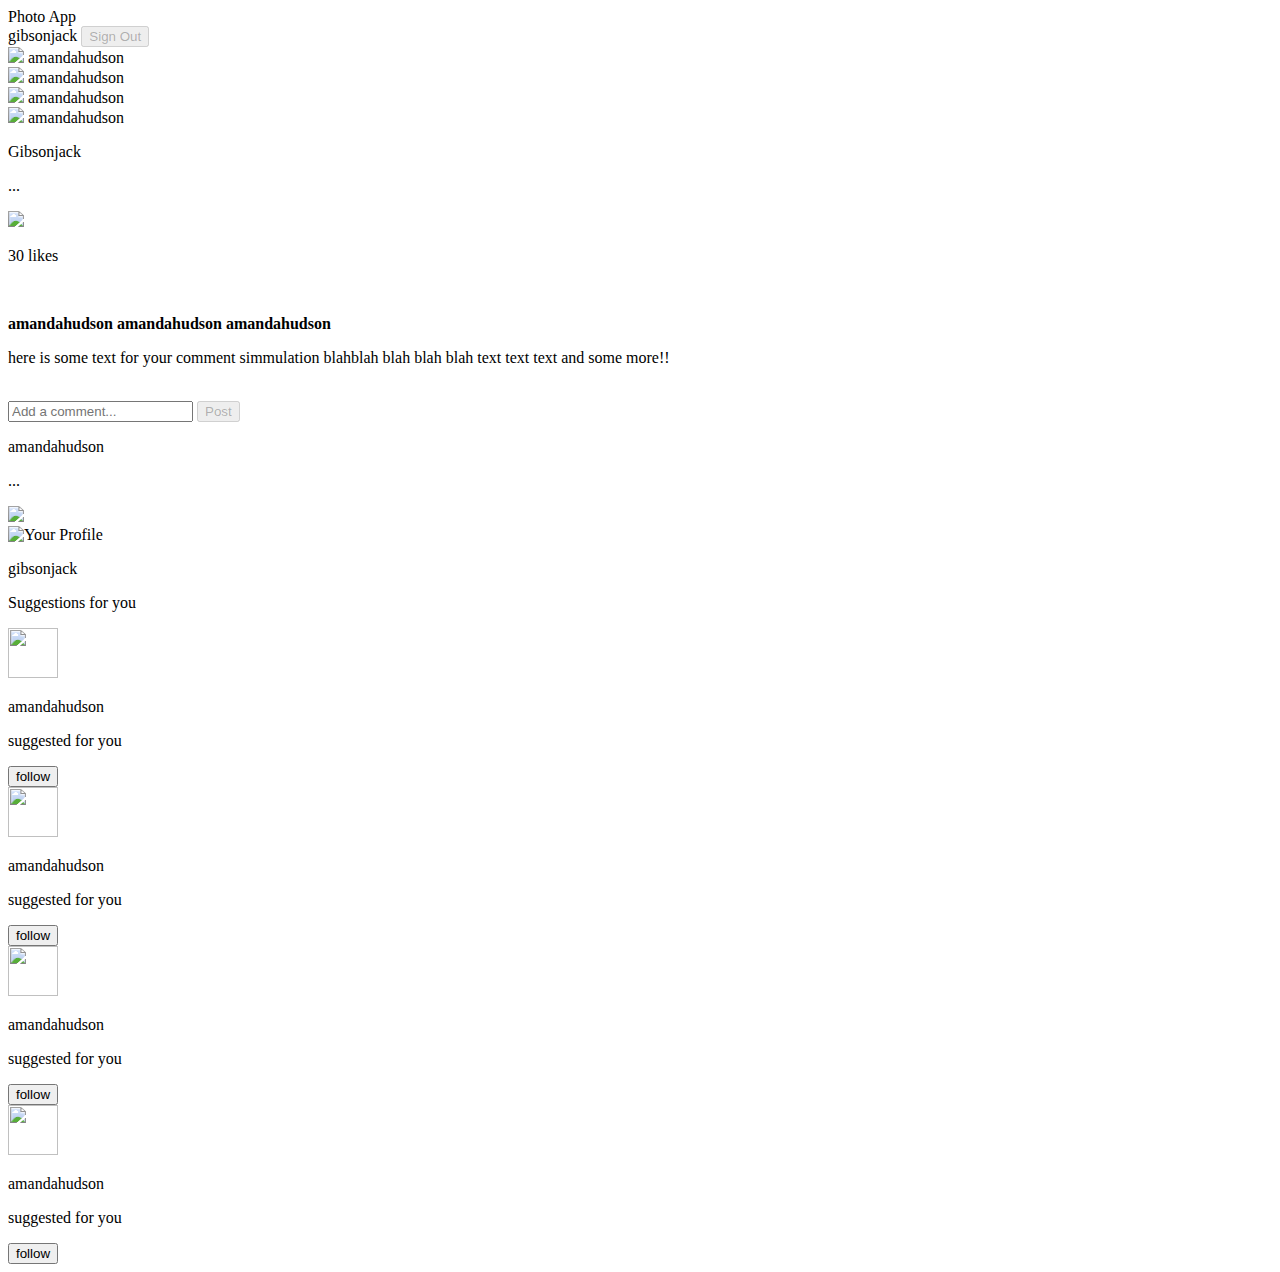
==== photo-app/index-replace.html @ 15ad0e3c "my first commit" ====
<!DOCTYPE html>
<html lang="en">
<body>
    <head>
        <!-- stylesheets and metadata go here -->    
        <script src="https://kit.fontawesome.com/1d1f9590f6.js" crossorigin="anonymous"></script>
        <link rel="stylesheet" href="style.css">
        <meta charset = "UTF -8">
        <meta http-equiv="X-UA-Compatible" content = "IE=edge">
        <meta name="viewport" content = "width=device-width, initial-scale=1.0">
        <title>Photo App</title>
    </head>
    <div class="container">
        <nav id="navbar">
            Photo App
            <div class="navigation">
                <span class = "username">gibsonjack</span>
                <!-- Button Object-->
                <button id = "logout_button" disabled>
                    Sign Out
                </button>
            </div>
        </nav>
        <body>
            <!-- HTML content tags go here -->
            <div class="accounts">
                <div class="story">
                    <img class="profilepictures" src="https://picsum.photos/200" width="50">
                   amandahudson 
                </div>
                <div class="story">
                    <img class="profilepictures" src="https://picsum.photos/200" width="50">
                   amandahudson 
                </div>
                <div class="story">
                    <img class="profilepictures" src="https://picsum.photos/200" width="50">
                   amandahudson 
                </div>
                <div class="story">
                    <img class="profilepictures" src="https://picsum.photos/200" width="50">
                   amandahudson 
                </div>
            </div>
            <div class="feed">
                <div class="posttitle">
                    <p>Gibsonjack</p>
                    <p>...</p>
                </div>
                <img src="https://picsum.photos/200" width="100%"/>
                <div class = "post">
                <div class="postbar">
                    <div>
                    <i id = "heart" class="fa-regular fa-heart"></i>
                    <i id = "comment"class="fa-regular fa-comment"></i>
                    <i id = "plane"class="fa-regular fa-paper-plane"></i>
                    </div>
                    
                    
                    <p><i id = "bookmark"class="fa-regular fa-bookmark"></i></p>
                </div>
                <p id = "likes">30 likes</p>
                <br/>
                <div class="comment-section"> 
                     <p id ="commenter-name">
                        <b>amandahudson</b>
                        <b>amandahudson</b>
                        <b>amandahudson</b>
                     </p>
                    <p id = "comments">
                     <p1>here is some text for your comment simmulation</p1>
                     <p2> blahblah blah blah blah text text text </p2>
                     <p3>and some more!! </p3>
                     
                </div>
                <br/>
                <div id = "comment_bar"> 
                    <i id = "smiley" class="fa-regular fa-face-smile"></i>
                    <input type = "text" placeholder="Add a comment..."/>
                    <button id="postButton" disabled>
                    Post
                    </button>
                </div>
                </div>
                </div>
            <div class="feed">
                <div class="posttitle">
                    <p>amandahudson</p>
                    <p>...</p>
                </div>
                <img src="https://picsum.photos/200" width="100%"/>
            </div>
            <div class="recommendations">
                <div id="yourprofile">
                    <img class = "profilepictures" src="https://picsum.photos/200" alt="Your Profile" width="75" height="75">
                    <p id="username">gibsonjack</p>
                </div>
                <div id="suggestions">
                    <p>Suggestions for you</p>
                    <div class="suggestion">
                        <img class="profilepictures" src="https://picsum.photos/200" width="50" height="50">
                        <div class="accounttext">
                            <p>amandahudson</p>
                            <p class="suggestiontext">suggested for you</p>
                        </div>
                        <button class="followbutton">follow</button>
                    </div>
                    <div class="suggestion">
                        <img class="profilepictures" src="https://picsum.photos/200" width="50" height="50">
                        <div class="accounttext">
                            <p>amandahudson</p>
                            <p class="suggestiontext">suggested for you</p>
                        </div>
                        <button class="followbutton">follow</button>
                    </div>
                    <div class="suggestion">
                        <img class="profilepictures" src="https://picsum.photos/200" width="50" height="50">
                        <div class="accounttext">
                            <p>amandahudson</p>
                            <p class="suggestiontext">suggested for you</p>
                        </div>
                        <button class="followbutton">follow</button>
                    </div>
                    <div class="suggestion">
                        <img class="profilepictures" src="https://picsum.photos/200" width="50" height="50">
                        <div class="accounttext">
                            <p>amandahudson</p>
                            <p class="suggestiontext">suggested for you</p>
                        </div>
                        <button class="followbutton">follow</button>
                    </div>
                </div>
            </div>
        </body>
    </div>
</body>
</html>
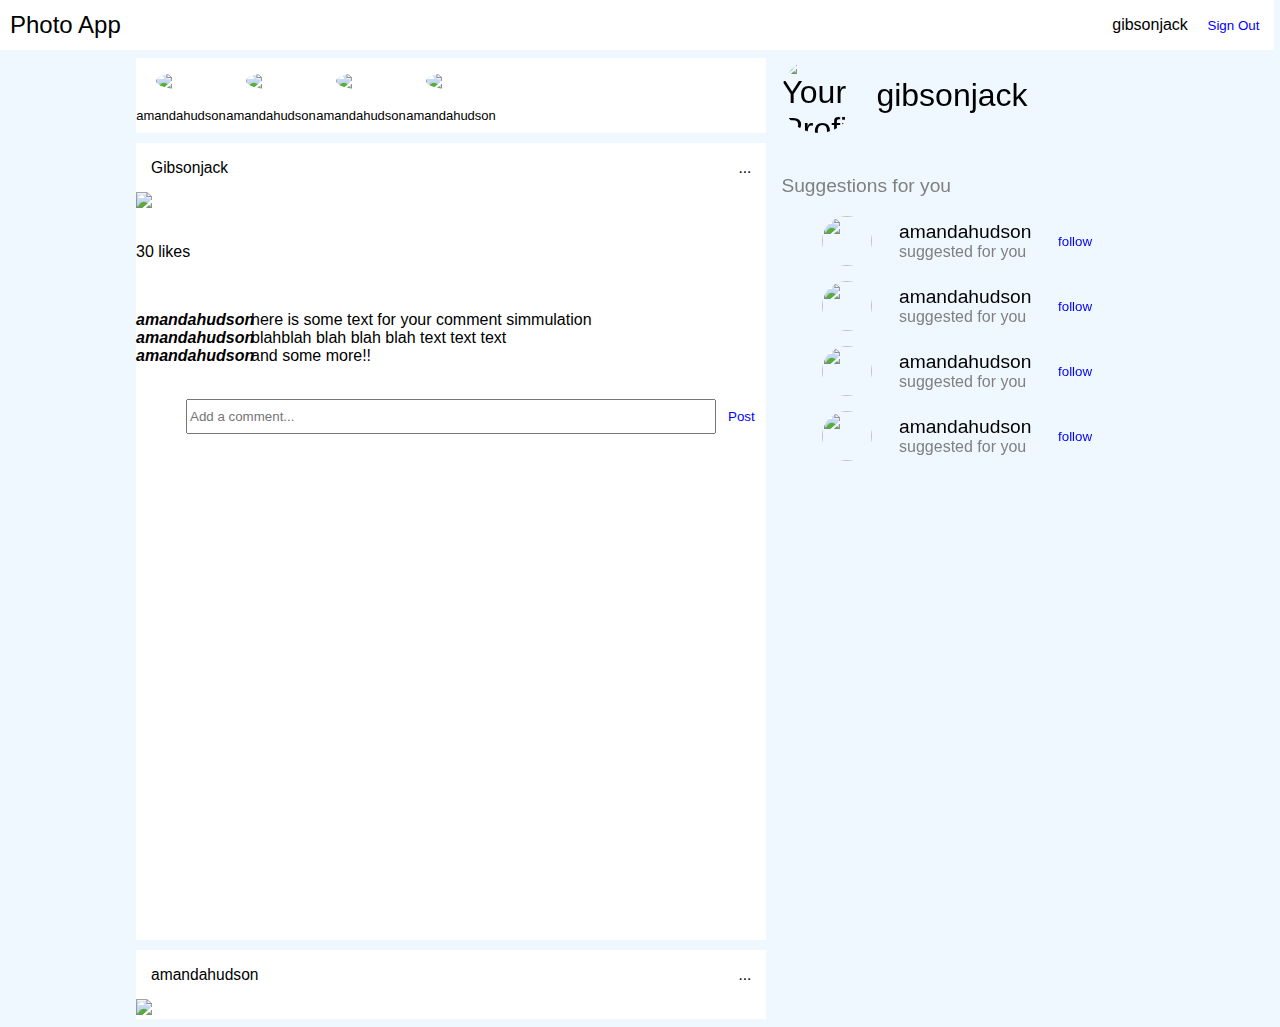
==== commit e6ffd6f7: "now links to correct css file" ====
--- a/photo-app/index-replace.html
+++ b/photo-app/index-replace.html
@@ -4,7 +4,7 @@
     <head>
         <!-- stylesheets and metadata go here -->    
         <script src="https://kit.fontawesome.com/1d1f9590f6.js" crossorigin="anonymous"></script>
-        <link rel="stylesheet" href="style.css">
+        <link rel="stylesheet" href="styles-replace.css">
         <meta charset = "UTF -8">
         <meta http-equiv="X-UA-Compatible" content = "IE=edge">
         <meta name="viewport" content = "width=device-width, initial-scale=1.0">
--- a/photo-app/styles-replace.css
+++ b/photo-app/styles-replace.css
@@ -0,0 +1,189 @@
+.container {
+    display: grid;
+    grid-template-columns: 60% 40%;
+    grid-template-rows: 125px auto auto;
+    row-gap: 10px;
+    column-gap: 10px;
+    font-family:'Gill Sans', 'Gill Sans MT', Calibri, 'Trebuchet MS', sans-serif;
+}
+
+#navbar{
+    padding: 10px;
+    width: 98%;
+    font-size: x-large;
+    color: Black;
+    position: fixed;
+    background-color: white;
+    top: 0;
+    left: 0;
+    grid-column: 1/3;
+    height: 30px;
+    display: flex;
+    justify-content: space-between;
+    align-items: center;
+    z-index: 99;
+}
+
+#logout_button{
+    color: blue;
+    border: none;
+    padding: 10px 5px;
+    background-color: white;
+    right: 20px;
+}
+.username{
+    padding: 8px;
+    font-size: medium;
+    right: 85px;
+}
+
+body{
+    background-color:aliceblue;
+}
+
+.feed{
+    grid-column: 1/2;
+    background-color: white;
+    margin-left: 10vw;
+}
+
+.feed p{
+    margin-left: 15px;
+    font-size: larger;
+}
+
+.recommendations{
+    grid-column: 2/3;
+    grid-row: 1/3;
+    background-color: none;
+    height: 100vh;
+    margin-right: 10vw;
+    position: sticky;
+    top: 0;
+    padding:5px;
+    padding-top: 27px;
+    color: gray;
+    font-size: larger;
+}
+
+.accounts{
+    grid-column: 1/2;
+    grid-row: 1/2;
+    background-color: white;
+    height: 75px;
+    margin-top: 50px;
+    margin-left: 10vw;
+    display: grid;
+    grid-template-rows: 75px;
+    grid-template-columns: 90px 90px 90px 90px 90px 90px;
+
+}
+
+#yourprofile{
+    font-size: xx-large;
+    display: flex;
+    align-items:center;
+    color: black;
+}
+#username{
+    margin-left: 20px;
+    padding-top: 10px;
+    padding-bottom: 10px;
+}
+
+.profilepictures{
+    border-radius:50%;
+    grid-column: 1/2;
+}
+
+.suggestion{
+    color: black;
+    display: grid;
+    grid-template-columns: 20% auto 20%;
+    align-items: center;
+    justify-content: center;
+    column-gap: 10px;
+    margin: 15px;
+}
+
+.suggestiontext{
+    color: gray;
+    font-size: medium;
+    grid-column: 2/3;
+}
+
+.accounttext p{
+    margin: 0;
+}
+
+.followbutton{
+    background: none;
+    border: none;
+    color: blue;
+}
+
+.story{
+    font-size: small;
+    display:grid;
+    grid-template-rows: auto auto;
+    grid-template-columns: 90px;
+    place-items: center;
+    margin-top: 5px;
+    grid-row: 1/2;
+}
+
+.posttitle{
+    display:flex;
+    justify-content: space-between;
+    padding: none;
+    padding-right: 15px;
+    font-size: small;
+}
+
+.postbar{
+    display:flex;
+    justify-content: space-between;
+    padding: none;
+    padding-right: 15px;
+    font-size: small;
+}
+#comment_bar{ 
+   display: grid;
+   grid-template-columns: 50px auto 50px;
+}
+#postButton{
+  
+    color: blue;
+    border: none;
+    padding: 10px 5px;
+    background-color: white;
+   
+}
+
+
+#likes{
+    display: flex;
+    font-size: medium;   
+    margin-top: 0px;
+    margin-left: 0px;
+}
+.comment-section{
+    display: grid;
+    grid-template-columns:100px auto ;
+    grid-template-rows: auto auto auto;
+}
+#comments{
+    display: grid;
+    font-size: medium;
+    margin-right: 10px;
+
+}
+#commenter-name{
+    display: grid;
+    font-size: medium;
+    font-style: oblique;
+    margin-left: 0px;
+    
+}
+
+/* Replace with your HW2 CSS */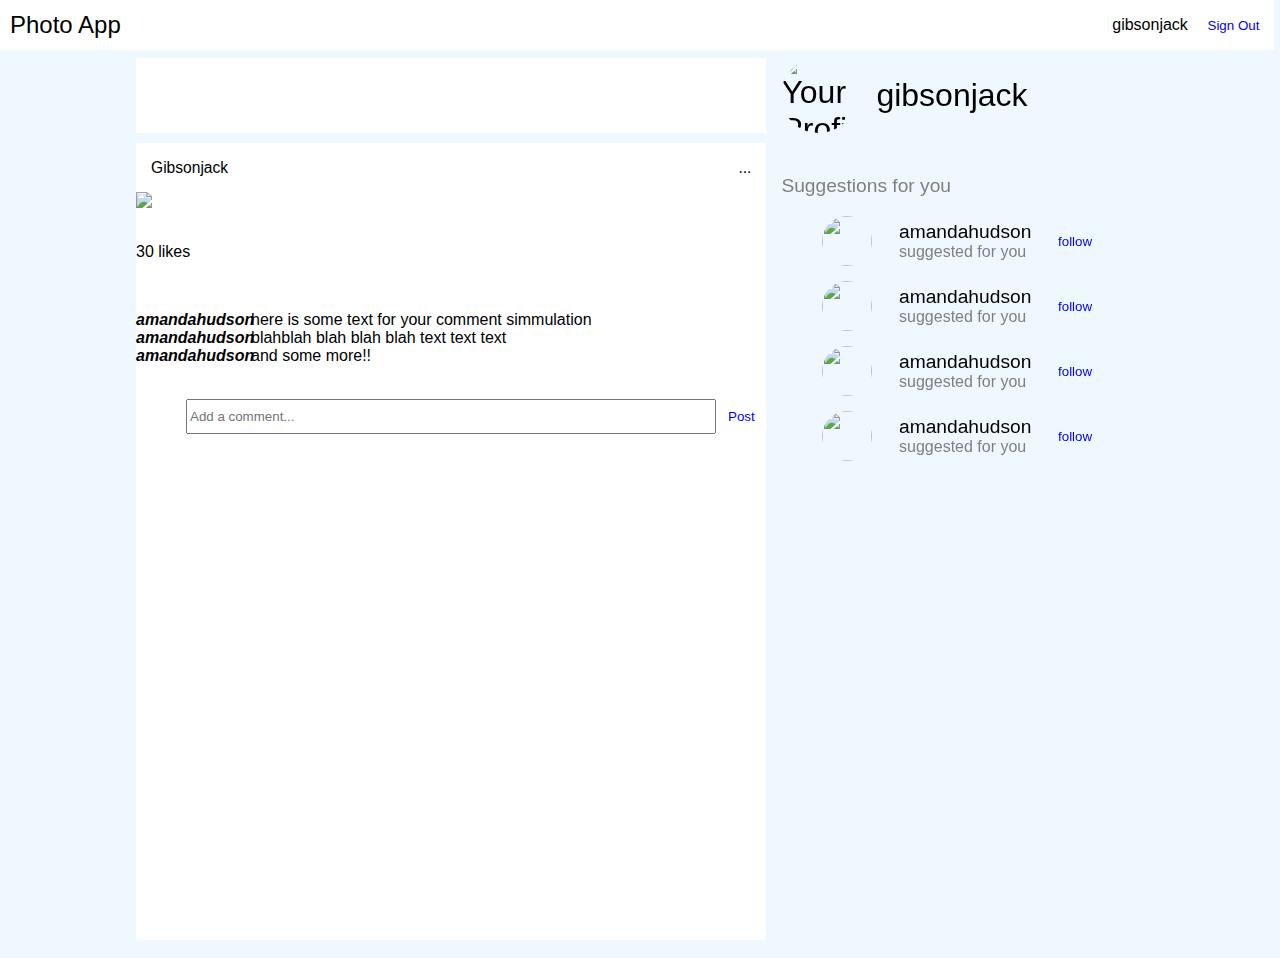
==== commit 396ff1b3: "working on showing posts" ====
--- a/photo-app/index-replace.html
+++ b/photo-app/index-replace.html
@@ -2,7 +2,8 @@
 <html lang="en">
 <body>
     <head>
-        <!-- stylesheets and metadata go here -->    
+        <!-- stylesheets and metadata go here -->   
+        <script src="js/main.js" type="module" defer></script> 
         <script src="https://kit.fontawesome.com/1d1f9590f6.js" crossorigin="anonymous"></script>
         <link rel="stylesheet" href="styles-replace.css">
         <meta charset = "UTF -8">
@@ -24,22 +25,7 @@
         <body>
             <!-- HTML content tags go here -->
             <div class="accounts">
-                <div class="story">
-                    <img class="profilepictures" src="https://picsum.photos/200" width="50">
-                   amandahudson 
-                </div>
-                <div class="story">
-                    <img class="profilepictures" src="https://picsum.photos/200" width="50">
-                   amandahudson 
-                </div>
-                <div class="story">
-                    <img class="profilepictures" src="https://picsum.photos/200" width="50">
-                   amandahudson 
-                </div>
-                <div class="story">
-                    <img class="profilepictures" src="https://picsum.photos/200" width="50">
-                   amandahudson 
-                </div>
+              
             </div>
             <div class="feed">
                 <div class="posttitle">
@@ -83,11 +69,7 @@
                 </div>
                 </div>
             <div class="feed">
-                <div class="posttitle">
-                    <p>amandahudson</p>
-                    <p>...</p>
-                </div>
-                <img src="https://picsum.photos/200" width="100%"/>
+                
             </div>
             <div class="recommendations">
                 <div id="yourprofile">
